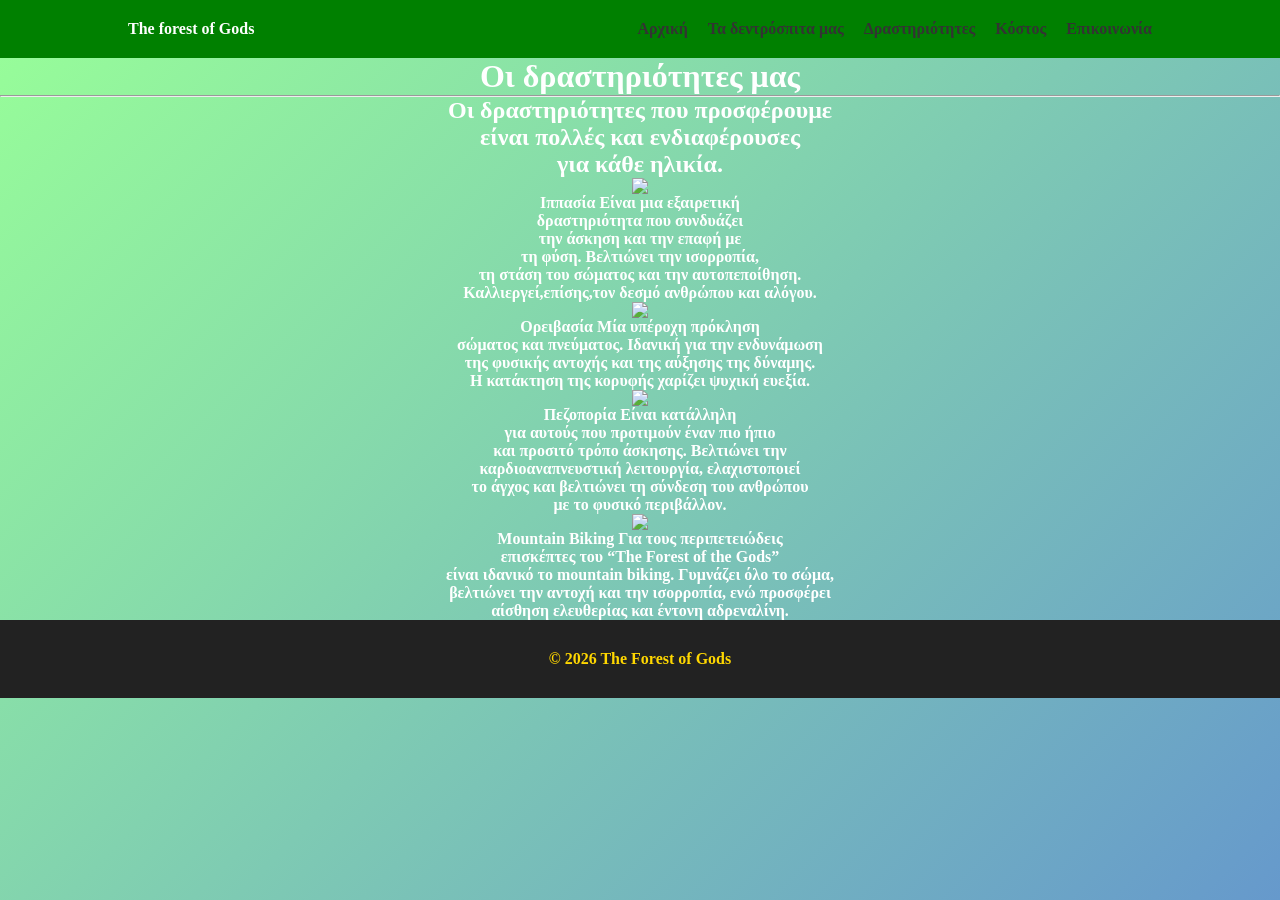
==== drasthriothtes.html @ 90fd4b5d "Add files via upload" ====
<html>
<head>
<title> Δραστηριότητες </title>
<link rel="stylesheet" href="style.css">
</head>
<body class="oi_drasthriothtes">
<header>
<nav>
<div class="logo"> The forest of Gods </div>
<ul>
<li> <a href="index.html"> Αρχική </a> </li>
<li> <a href="ta_dentrospita_mas.html"> Τα δεντρόσπιτα μας </a> </li>
<li> <a href="drasthriothtes.html"> Δραστηριότητες </a> </li>
<li> <a href="kostos.html"> Κόστος </a> </li>
<li> <a href="epikinonia.html"> Επικοινωνία </a> </li>
</ul>
</nav> </header>
<h1> Οι δραστηριότητες μας </h1>
<hr>
<h2> Οι δραστηριότητες που προσφέρουμε <br/>
είναι πολλές και ενδιαφέρουσες <br/>
 για κάθε ηλικία. </h2>

<img src="ippasia.jpg">
<p> <b> Ιππασία </b> Είναι μια εξαιρετική <br/>
δραστηριότητα που συνδυάζει <br/>
 την άσκηση και την επαφή με <br/>
 τη φύση. Βελτιώνει την ισορροπία,<br/>
 τη στάση του σώματος και την αυτοπεποίθηση. <br/>
 Καλλιεργεί,επίσης,τον δεσμό ανθρώπου και αλόγου. </p>
 <img src="oreivasia.jpg">
 <p> <b> Ορειβασία </b> Μία υπέροχη πρόκληση <br/>
 σώματος και πνεύματος. Ιδανική για την ενδυνάμωση <br/>
 της φυσικής αντοχής και της αύξησης της δύναμης. <br/>
 Η κατάκτηση της κορυφής χαρίζει ψυχική ευεξία. </p>
 <img src="pezoporia.jpg"> 
 <p> <b> Πεζοπορία </b> Είναι κατάλληλη <br/>
 για αυτούς που προτιμούν έναν πιο ήπιο <br/>
 και προσιτό τρόπο άσκησης. Βελτιώνει την <br/>
 καρδιοαναπνευστική λειτουργία, ελαχιστοποιεί<br/>
 το άγχος και βελτιώνει τη σύνδεση του ανθρώπου <br/>
 με το φυσικό περιβάλλον. </p>
 <img src="mountain_biking.jpg">
 <p> <b> Mountain Biking </b> Για τους περιπετειώδεις <br/>
 επισκέπτες του <b> “The Forest of the Gods” </b> <br/>
 είναι ιδανικό το mountain biking. Γυμνάζει όλο το σώμα,<br/>
 βελτιώνει την αντοχή και την ισορροπία, ενώ προσφέρει <br/>
 αίσθηση ελευθερίας και έντονη αδρεναλίνη. </p>
 </div>
 <footer>
 <p> &copy; 2026 The Forest of Gods </p>
 </footer>
 </body>
 </html>
---- style.css ----
* {
	margin: 0;
	padding: 0;
	box-sizing: border-box;
}
.page-title {
    color: yellow;
    font-weight: bold;
	
}
nav {
	display:flex;
	justify-content: space-between;
align-items: center;
padding: 20px 10%;
background-color: green;
}
	nav ul {
		list-style: none;
		display: flex;
		gap: 20px;
	}
	
	nav a {
		text-decoration: none;
		color: #333;
		font-weight: bold;
	}
	
	#hero {
		height: 90vh;
		display: flex;
		justify-content: center;
		align-items: center;
		text-align: center;
		background: linear-gradient(0deg, #90EE90, #556B2F);
		color:white;
		font-weight: bold;
	}
	.hero-content h1 {
		font-size: 48px;
		margin-bottom: 20px;
	}
	.hero-content p {
		margin-bottom: 30px;
	}
	.hero-content button {
		padding: 12px 25px;
		border: none; 
		cursor: pointer;
	}
	 
.ta_dentrospita_mas {
	background:linear-gradient(180deg, #87CEEB, #40E0D0);
	text-align: center;
	color: white;
	font-weight: bold;
}
.ta_dentrospita{
	text-align: center;
	color: white;
	font-weight: bold;
}
.p {
	text-align: center;
	color: #2E4A32;;
	font-weight: bold;
}
.img {
	display: block;
	margin: 20px auto;
	width: 100px;
	height: 100px;
}
.oi_drasthriothtes {
background: linear-gradient(135deg,#98FF98, #6699CC); 
text-align: center;
color: white;
font-weight: bold;	
}
	
.kostos {
background: linear-gradient(180deg, #006400,#FFFFE0);
text-align: center;
color: white;
font-weight: bold;
}
 .kostos img {
	  width:200px;
  height: auto;
}
.epikinonia {
	background:linear-gradient(135deg, #98FB98,#50C878);
	text-align:center;
	color:white;
	font-weight:bold;
}
.epikinonia img {
	  width:500px;
  height: auto;
}
	footer {
		background-color: #222;
		color: gold;
		text-align: center;
		padding: 30px 20%;
	}
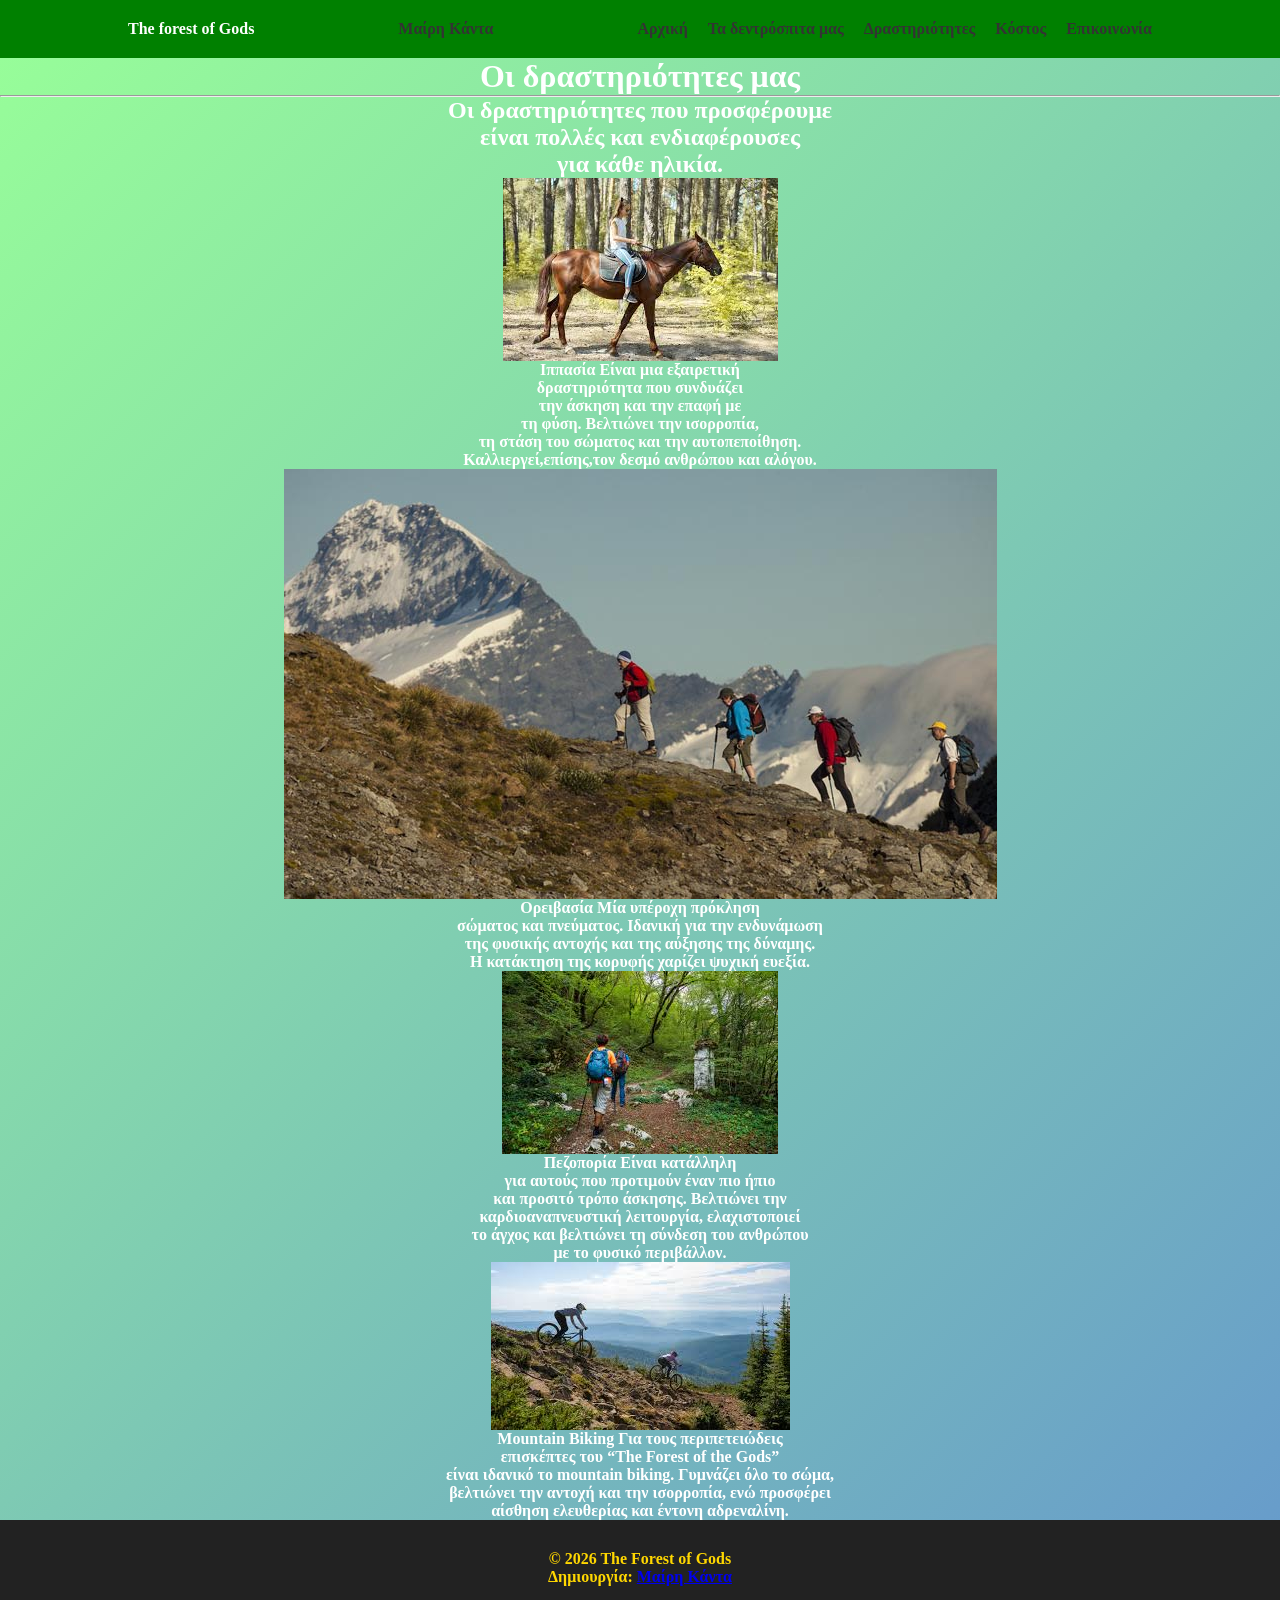
==== commit 48de9e20: "Add files via upload" ====
--- a/drasthriothtes.html
+++ b/drasthriothtes.html
@@ -1,59 +1,64 @@
-<html>
-<head>
-<title> Δραστηριότητες </title>
-<link rel="stylesheet" href="style.css">
-</head>
-<body class="oi_drasthriothtes">
-<header>
-<nav>
-<div class="logo"> The forest of Gods </div>
-<ul>
-<li> <a href="index.html"> Αρχική </a> </li>
-<li> <a href="ta_dentrospita_mas.html"> Τα δεντρόσπιτα μας </a> </li>
-<li> <a href="drasthriothtes.html"> Δραστηριότητες </a> </li>
-<li> <a href="kostos.html"> Κόστος </a> </li>
-<li> <a href="epikinonia.html"> Επικοινωνία </a> </li>
-</ul>
-</nav> </header>
-<h1> Οι δραστηριότητες μας </h1>
-<hr>
-<h2> Οι δραστηριότητες που προσφέρουμε <br/>
-είναι πολλές και ενδιαφέρουσες <br/>
- για κάθε ηλικία. </h2>
-
-<img src="ippasia.jpg">
-<p> <b> Ιππασία </b> Είναι μια εξαιρετική <br/>
-δραστηριότητα που συνδυάζει <br/>
- την άσκηση και την επαφή με <br/>
- τη φύση. Βελτιώνει την ισορροπία,<br/>
- τη στάση του σώματος και την αυτοπεποίθηση. <br/>
- Καλλιεργεί,επίσης,τον δεσμό ανθρώπου και αλόγου. </p>
- <img src="oreivasia.jpg">
- <p> <b> Ορειβασία </b> Μία υπέροχη πρόκληση <br/>
- σώματος και πνεύματος. Ιδανική για την ενδυνάμωση <br/>
- της φυσικής αντοχής και της αύξησης της δύναμης. <br/>
- Η κατάκτηση της κορυφής χαρίζει ψυχική ευεξία. </p>
- <img src="pezoporia.jpg"> 
- <p> <b> Πεζοπορία </b> Είναι κατάλληλη <br/>
- για αυτούς που προτιμούν έναν πιο ήπιο <br/>
- και προσιτό τρόπο άσκησης. Βελτιώνει την <br/>
- καρδιοαναπνευστική λειτουργία, ελαχιστοποιεί<br/>
- το άγχος και βελτιώνει τη σύνδεση του ανθρώπου <br/>
- με το φυσικό περιβάλλον. </p>
- <img src="mountain_biking.jpg">
- <p> <b> Mountain Biking </b> Για τους περιπετειώδεις <br/>
- επισκέπτες του <b> “The Forest of the Gods” </b> <br/>
- είναι ιδανικό το mountain biking. Γυμνάζει όλο το σώμα,<br/>
- βελτιώνει την αντοχή και την ισορροπία, ενώ προσφέρει <br/>
- αίσθηση ελευθερίας και έντονη αδρεναλίνη. </p>
- </div>
- <footer>
- <p> &copy; 2026 The Forest of Gods </p>
- </footer>
- </body>
- </html>
- 
-
-
-
-
+<html>
+<head>
+<title> Δραστηριότητες </title>
+<link rel="stylesheet" href="style.css">
+</head>
+<body class="oi_drasthriothtes">
+<header>
+<nav>
+<div class="logo"> The forest of Gods </div>
+  </div>
+  <div class="owner">
+    <a href="../index.html">Μαίρη Κάντα</a>
+  </div>   
+<ul>
+<li> <a href="index.html"> Αρχική </a> </li>
+<li> <a href="ta_dentrospita_mas.html"> Τα δεντρόσπιτα μας </a> </li>
+<li> <a href="drasthriothtes.html"> Δραστηριότητες </a> </li>
+<li> <a href="kostos.html"> Κόστος </a> </li>
+<li> <a href="epikinonia.html"> Επικοινωνία </a> </li>
+</ul>
+</nav> </header>
+<h1> Οι δραστηριότητες μας </h1>
+<hr>
+<h2> Οι δραστηριότητες που προσφέρουμε <br/>
+είναι πολλές και ενδιαφέρουσες <br/>
+ για κάθε ηλικία. </h2>
+
+<img src="ippasia.jpg">
+<p> <b> Ιππασία </b> Είναι μια εξαιρετική <br/>
+δραστηριότητα που συνδυάζει <br/>
+ την άσκηση και την επαφή με <br/>
+ τη φύση. Βελτιώνει την ισορροπία,<br/>
+ τη στάση του σώματος και την αυτοπεποίθηση. <br/>
+ Καλλιεργεί,επίσης,τον δεσμό ανθρώπου και αλόγου. </p>
+ <img src="oreivasia.jpg">
+ <p> <b> Ορειβασία </b> Μία υπέροχη πρόκληση <br/>
+ σώματος και πνεύματος. Ιδανική για την ενδυνάμωση <br/>
+ της φυσικής αντοχής και της αύξησης της δύναμης. <br/>
+ Η κατάκτηση της κορυφής χαρίζει ψυχική ευεξία. </p>
+ <img src="pezoporia.jpg"> 
+ <p> <b> Πεζοπορία </b> Είναι κατάλληλη <br/>
+ για αυτούς που προτιμούν έναν πιο ήπιο <br/>
+ και προσιτό τρόπο άσκησης. Βελτιώνει την <br/>
+ καρδιοαναπνευστική λειτουργία, ελαχιστοποιεί<br/>
+ το άγχος και βελτιώνει τη σύνδεση του ανθρώπου <br/>
+ με το φυσικό περιβάλλον. </p>
+ <img src="mountain_biking.jpg">
+ <p> <b> Mountain Biking </b> Για τους περιπετειώδεις <br/>
+ επισκέπτες του <b> “The Forest of the Gods” </b> <br/>
+ είναι ιδανικό το mountain biking. Γυμνάζει όλο το σώμα,<br/>
+ βελτιώνει την αντοχή και την ισορροπία, ενώ προσφέρει <br/>
+ αίσθηση ελευθερίας και έντονη αδρεναλίνη. </p>
+ </div>
+ <footer>
+ <p> &copy; 2026 The Forest of Gods </p>
+ <p> Δημιουργία: <a href="../index.html">Μαίρη Κάντα</a> </p>
+ </footer>
+ </body>
+ </html>
+ 
+
+
+
+
--- a/style.css
+++ b/style.css
@@ -1,107 +1,107 @@
-* {
-	margin: 0;
-	padding: 0;
-	box-sizing: border-box;
-}
-.page-title {
-    color: yellow;
-    font-weight: bold;
-	
-}
-nav {
-	display:flex;
-	justify-content: space-between;
-align-items: center;
-padding: 20px 10%;
-background-color: green;
-}
-	nav ul {
-		list-style: none;
-		display: flex;
-		gap: 20px;
-	}
-	
-	nav a {
-		text-decoration: none;
-		color: #333;
-		font-weight: bold;
-	}
-	
-	#hero {
-		height: 90vh;
-		display: flex;
-		justify-content: center;
-		align-items: center;
-		text-align: center;
-		background: linear-gradient(0deg, #90EE90, #556B2F);
-		color:white;
-		font-weight: bold;
-	}
-	.hero-content h1 {
-		font-size: 48px;
-		margin-bottom: 20px;
-	}
-	.hero-content p {
-		margin-bottom: 30px;
-	}
-	.hero-content button {
-		padding: 12px 25px;
-		border: none; 
-		cursor: pointer;
-	}
-	 
-.ta_dentrospita_mas {
-	background:linear-gradient(180deg, #87CEEB, #40E0D0);
-	text-align: center;
-	color: white;
-	font-weight: bold;
-}
-.ta_dentrospita{
-	text-align: center;
-	color: white;
-	font-weight: bold;
-}
-.p {
-	text-align: center;
-	color: #2E4A32;;
-	font-weight: bold;
-}
-.img {
-	display: block;
-	margin: 20px auto;
-	width: 100px;
-	height: 100px;
-}
-.oi_drasthriothtes {
-background: linear-gradient(135deg,#98FF98, #6699CC); 
-text-align: center;
-color: white;
-font-weight: bold;	
-}
-	
-.kostos {
-background: linear-gradient(180deg, #006400,#FFFFE0);
-text-align: center;
-color: white;
-font-weight: bold;
-}
- .kostos img {
-	  width:200px;
-  height: auto;
-}
-.epikinonia {
-	background:linear-gradient(135deg, #98FB98,#50C878);
-	text-align:center;
-	color:white;
-	font-weight:bold;
-}
-.epikinonia img {
-	  width:500px;
-  height: auto;
-}
-	footer {
-		background-color: #222;
-		color: gold;
-		text-align: center;
-		padding: 30px 20%;
+* {
+	margin: 0;
+	padding: 0;
+	box-sizing: border-box;
+}
+.page-title {
+    color: yellow;
+    font-weight: bold;
+	
+}
+nav {
+	display:flex;
+	justify-content: space-between;
+align-items: center;
+padding: 20px 10%;
+background-color: green;
+}
+	nav ul {
+		list-style: none;
+		display: flex;
+		gap: 20px;
+	}
+	
+	nav a {
+		text-decoration: none;
+		color: #333;
+		font-weight: bold;
+	}
+	
+	#hero {
+		height: 90vh;
+		display: flex;
+		justify-content: center;
+		align-items: center;
+		text-align: center;
+		background: linear-gradient(0deg, #90EE90, #556B2F);
+		color:white;
+		font-weight: bold;
+	}
+	.hero-content h1 {
+		font-size: 48px;
+		margin-bottom: 20px;
+	}
+	.hero-content p {
+		margin-bottom: 30px;
+	}
+	.hero-content button {
+		padding: 12px 25px;
+		border: none; 
+		cursor: pointer;
+	}
+	 
+.ta_dentrospita_mas {
+	background:linear-gradient(180deg, #87CEEB, #40E0D0);
+	text-align: center;
+	color: white;
+	font-weight: bold;
+}
+.ta_dentrospita{
+	text-align: center;
+	color: white;
+	font-weight: bold;
+}
+.p {
+	text-align: center;
+	color: #2E4A32;;
+	font-weight: bold;
+}
+.img {
+	display: block;
+	margin: 20px auto;
+	width: 100px;
+	height: 100px;
+}
+.oi_drasthriothtes {
+background: linear-gradient(135deg,#98FF98, #6699CC); 
+text-align: center;
+color: white;
+font-weight: bold;	
+}
+	
+.kostos {
+background: linear-gradient(180deg, #006400,#FFFFE0);
+text-align: center;
+color: white;
+font-weight: bold;
+}
+ .kostos img {
+	  width:200px;
+  height: auto;
+}
+.epikinonia {
+	background:linear-gradient(135deg, #98FB98,#50C878);
+	text-align:center;
+	color:white;
+	font-weight:bold;
+}
+.epikinonia img {
+	  width:500px;
+  height: auto;
+}
+	footer {
+		background-color: #222;
+		color: gold;
+		text-align: center;
+		padding: 30px 20%;
 	}
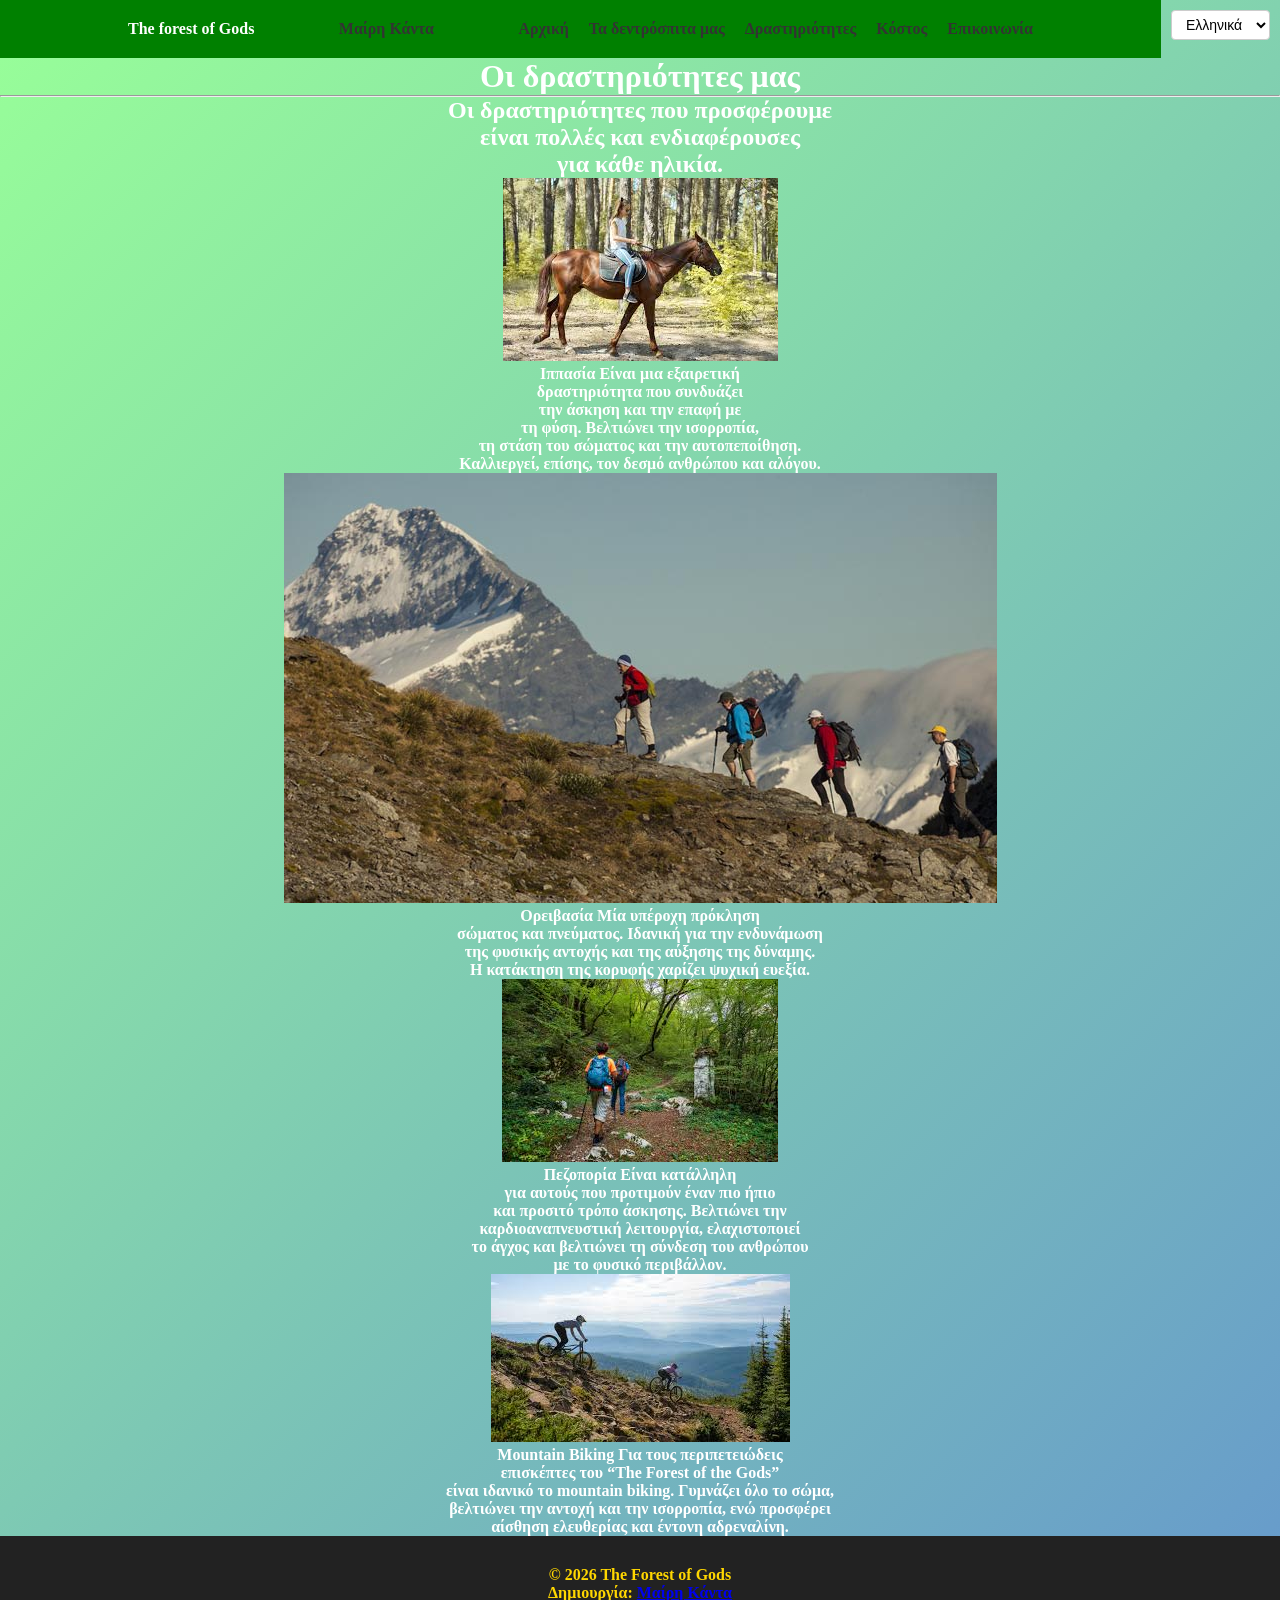
==== commit 8b8afa0b: "Update drasthriothtes.html" ====
--- a/drasthriothtes.html
+++ b/drasthriothtes.html
@@ -1,64 +1,105 @@
-<html>
+<!DOCTYPE html>
+<html lang="el">
 <head>
 <title> Δραστηριότητες </title>
+<meta charset="UTF-8">
 <link rel="stylesheet" href="style.css">
+<style>
+  .translate-box {
+    float: right;
+    margin: 10px;
+  }
+  .translate-box select {
+    padding: 5px 10px;
+    font-size: 14px;
+    background: #fff;
+    border: 1px solid #ccc;
+    border-radius: 4px;
+    cursor: pointer;
+  }
+</style>
 </head>
 <body class="oi_drasthriothtes">
 <header>
+<div class="translate-box">
+  <select id="langSelect" onchange="switchLanguage(this.value)">
+    <option value="el">Ελληνικά</option>
+    <option value="en">English</option>
+  </select>
+</div>
 <nav>
-<div class="logo"> The forest of Gods </div>
-  </div>
+  <div class="logo"> The forest of Gods </div>
   <div class="owner">
     <a href="../index.html">Μαίρη Κάντα</a>
   </div>   
-<ul>
-<li> <a href="index.html"> Αρχική </a> </li>
-<li> <a href="ta_dentrospita_mas.html"> Τα δεντρόσπιτα μας </a> </li>
-<li> <a href="drasthriothtes.html"> Δραστηριότητες </a> </li>
-<li> <a href="kostos.html"> Κόστος </a> </li>
-<li> <a href="epikinonia.html"> Επικοινωνία </a> </li>
-</ul>
-</nav> </header>
-<h1> Οι δραστηριότητες μας </h1>
+  <ul>
+    <li> <a href="index.html"> Αρχική </a> </li>
+    <li> <a href="ta_dentrospita_mas.html"> Τα δεντρόσπιτα μας </a> </li>
+    <li> <a href="drasthriothtes.html"> Δραστηριότητες </a> </li>
+    <li> <a href="kostos.html"> Κόστος </a> </li>
+    <li> <a href="epikinonia.html"> Επικοινωνία </a> </li>
+  </ul>
+</nav> 
+</header>
+
+<h1 id="page-title"> Οι δραστηριότητες μας </h1>
 <hr>
-<h2> Οι δραστηριότητες που προσφέρουμε <br/>
+<h2 id="page-subtitle"> Οι δραστηριότητες που προσφέρουμε <br/>
 είναι πολλές και ενδιαφέρουσες <br/>
  για κάθε ηλικία. </h2>
 
 <img src="ippasia.jpg">
-<p> <b> Ιππασία </b> Είναι μια εξαιρετική <br/>
+<p id="text-1"> <b> Ιππασία </b> Είναι μια εξαιρετική <br/>
 δραστηριότητα που συνδυάζει <br/>
  την άσκηση και την επαφή με <br/>
  τη φύση. Βελτιώνει την ισορροπία,<br/>
  τη στάση του σώματος και την αυτοπεποίθηση. <br/>
- Καλλιεργεί,επίσης,τον δεσμό ανθρώπου και αλόγου. </p>
- <img src="oreivasia.jpg">
- <p> <b> Ορειβασία </b> Μία υπέροχη πρόκληση <br/>
+ Καλλιεργεί, επίσης, τον δεσμό ανθρώπου και αλόγου. </p>
+
+<img src="oreivasia.jpg">
+<p id="text-2"> <b> Ορειβασία </b> Μία υπέροχη πρόκληση <br/>
  σώματος και πνεύματος. Ιδανική για την ενδυνάμωση <br/>
  της φυσικής αντοχής και της αύξησης της δύναμης. <br/>
  Η κατάκτηση της κορυφής χαρίζει ψυχική ευεξία. </p>
- <img src="pezoporia.jpg"> 
- <p> <b> Πεζοπορία </b> Είναι κατάλληλη <br/>
+
+<img src="pezoporia.jpg"> 
+<p id="text-3"> <b> Πεζοπορία </b> Είναι κατάλληλη <br/>
  για αυτούς που προτιμούν έναν πιο ήπιο <br/>
  και προσιτό τρόπο άσκησης. Βελτιώνει την <br/>
  καρδιοαναπνευστική λειτουργία, ελαχιστοποιεί<br/>
  το άγχος και βελτιώνει τη σύνδεση του ανθρώπου <br/>
  με το φυσικό περιβάλλον. </p>
- <img src="mountain_biking.jpg">
- <p> <b> Mountain Biking </b> Για τους περιπετειώδεις <br/>
+
+<img src="mountain_biking.jpg">
+<p id="text-4"> <b> Mountain Biking </b> Για τους περιπετειώδεις <br/>
  επισκέπτες του <b> “The Forest of the Gods” </b> <br/>
  είναι ιδανικό το mountain biking. Γυμνάζει όλο το σώμα,<br/>
  βελτιώνει την αντοχή και την ισορροπία, ενώ προσφέρει <br/>
  αίσθηση ελευθερίας και έντονη αδρεναλίνη. </p>
- </div>
- <footer>
- <p> &copy; 2026 The Forest of Gods </p>
- <p> Δημιουργία: <a href="../index.html">Μαίρη Κάντα</a> </p>
- </footer>
- </body>
- </html>
- 
 
+<footer>
+<p> &copy; 2026 The Forest of Gods </p>
+<p> Δημιουργία: <a href="../index.html">Μαίρη Κάντα</a> </p>
+</footer>
 
-
-
+<script>
+function switchLanguage(lang) {
+  if (lang === 'en') {
+    document.getElementById('page-title').innerText = "Our Activities";
+    document.getElementById('page-subtitle').innerHTML = "The activities we offer <br/>are many and interesting <br/>for every age.";
+    document.getElementById('text-1').innerHTML = "<b>Horseback Riding</b> It is an excellent <br/>activity that combines <br/>exercise and contact with <br/>nature. It improves balance,<br/> posture and self-confidence. <br/> It also cultivates the bond between human and horse.";
+    document.getElementById('text-2').innerHTML = "<b>Mountaineering</b> A wonderful challenge <br/> of body and spirit. Ideal for strengthening <br/> physical endurance and increasing strength. <br/> Conquering the peak brings mental well-being.";
+    document.getElementById('text-3').innerHTML = "<b>Hiking</b> It is suitable <br/> for those who prefer a milder <br/> and more accessible way of exercising. It improves <br/> cardiovascular function, minimizes<br/> stress and improves human connection <br/> with the natural environment.";
+    document.getElementById('text-4').innerHTML = "<b>Mountain Biking</b> For the adventurous <br/> visitors of <b>“The Forest of the Gods”</b> <br/> mountain biking is ideal. It exercises the whole body,<br/> improves endurance and balance, while offering <br/> a sense of freedom and intense adrenaline.";
+  } else {
+    document.getElementById('page-title').innerText = "Οι δραστηριότητες μας";
+    document.getElementById('page-subtitle').innerHTML = "Οι δραστηριότητες που προσφέρουμε <br/>είναι πολλές και ενδιαφέρουσες <br/> για κάθε ηλικία.";
+    document.getElementById('text-1').innerHTML = "<b> Ιππασία </b> Είναι μια εξαιρετική <br/>δραστηριότητα που συνδυάζει <br/> την άσκηση και την επαφή με <br/> τη φύση. Βελτιώνει την ισορροπία,<br/> τη στάση του σώματος και την αυτοπεποίθηση. <br/> Καλλιεργεί, επίσης, τον δεσμό ανθρώπου και αλόγου.";
+    document.getElementById('text-2').innerHTML = "<b> Ορειβασία </b> Μία υπέροχη πρόκληση <br/> σώματος και πνεύματος. Ιδανική για την ενδυνάμωση <br/> της φυσικής αντοχής και της αύξησης της δύναμης. <br/> Η κατάκτηση της κορυφής χαρίζει ψυχική ευεξία.";
+    document.getElementById('text-3').innerHTML = "<b> Πεζοπορία </b> Είναι κατάλληλη <br/> για αυτούς που προτιμούν έναν πιο ήπιο <br/> και προσιτό τρόπο άσκησης. Βελτιώνει την <br/> καρδιοαναπνευστική λειτουργία, ελαχιστοποιεί<br/> το άγχος και βελτιώνει τη σύνδεση του ανθρώπου <br/> με το φυσικό περιβάλλον.";
+    document.getElementById('text-4').innerHTML = "<b> Mountain Biking </b> Για τους περιπετειώδεις <br/> επισκέπτες του <b> “The Forest of the Gods” </b> <br/> είναι ιδανικό το mountain biking. Γυμνάζει όλο το σώμα,<br/> βελτιώνει την αντοχή και την ισορροπία, ενώ προσφέρει <br/> αίσθηση ελευθερίας και έντονη αδρεναλίνη.";
+  }
+}
+</script>
+</body>
+</html>
